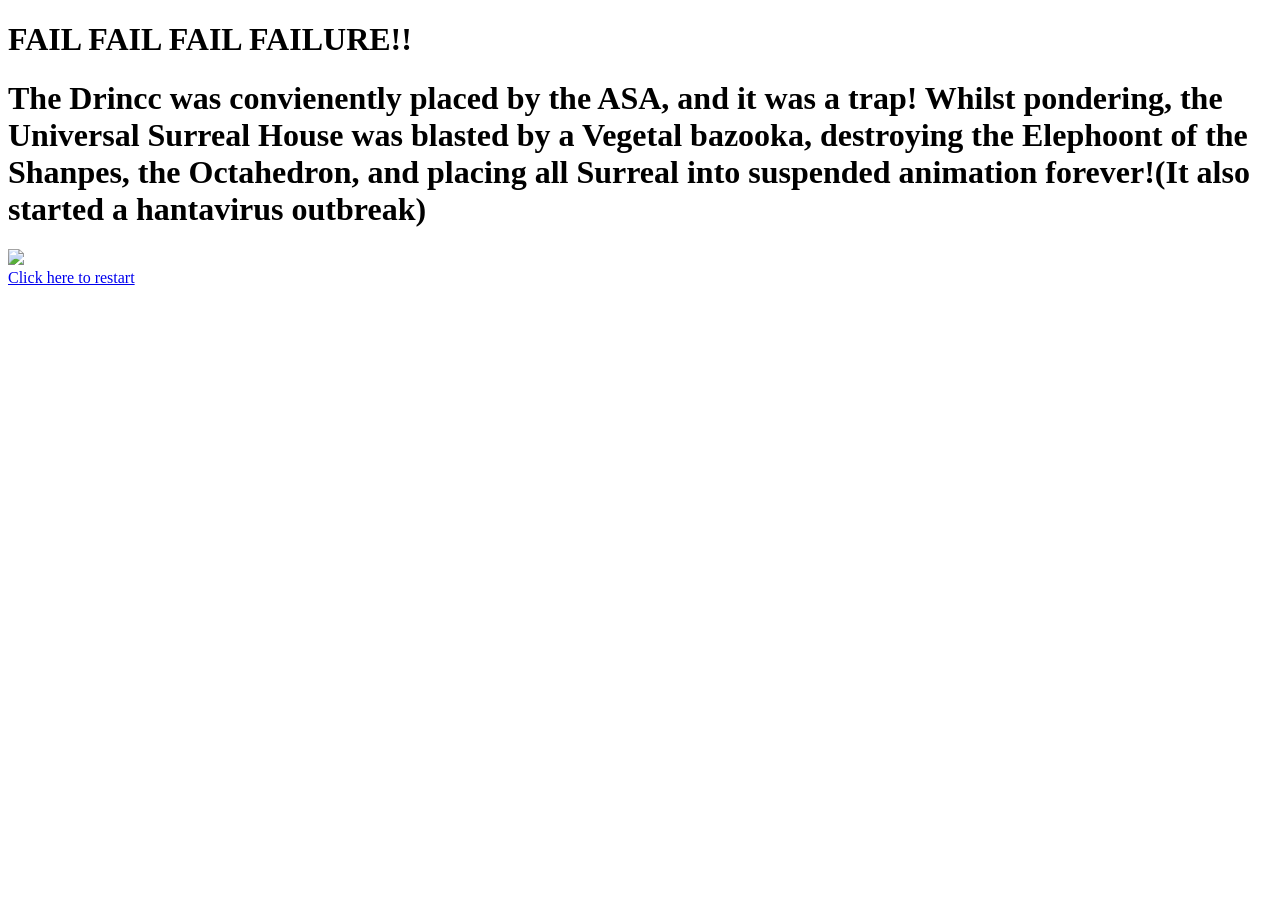
==== The Meme Man Game AFP of SP2.html @ 07cffb52 "Create The Meme Man Game AFP of SP2.html" ====
<!DOCTYPE html>
<head>
  <title>The Meme Man Game</title>
  <link rel=stylesheet href="/The Meme Man Game AFP of SP2.css">
</head>
<body>
  <h1 class = bruh> FAIL FAIL FAIL FAILURE!!</h1>
<h1 class = bertate> The Drincc was convienently placed by the ASA, and it was a trap! Whilst pondering, the Universal Surreal House was blasted by a Vegetal bazooka, destroying the  Elephoont of the Shanpes, the Octahedron, and placing all Surreal into suspended animation forever!(It also started a hantavirus outbreak)</h1>
<div class = box>
  <img class = kablow src = https://media1.tenor.com/m/eEs1jRy5UXgAAAAC/house-explosion.gif>
  <br/>
   <a class = gohome href = https://github.com/KalmFish/KalmFish.github.io/blob/main/index.html> Click here to restart<a/>
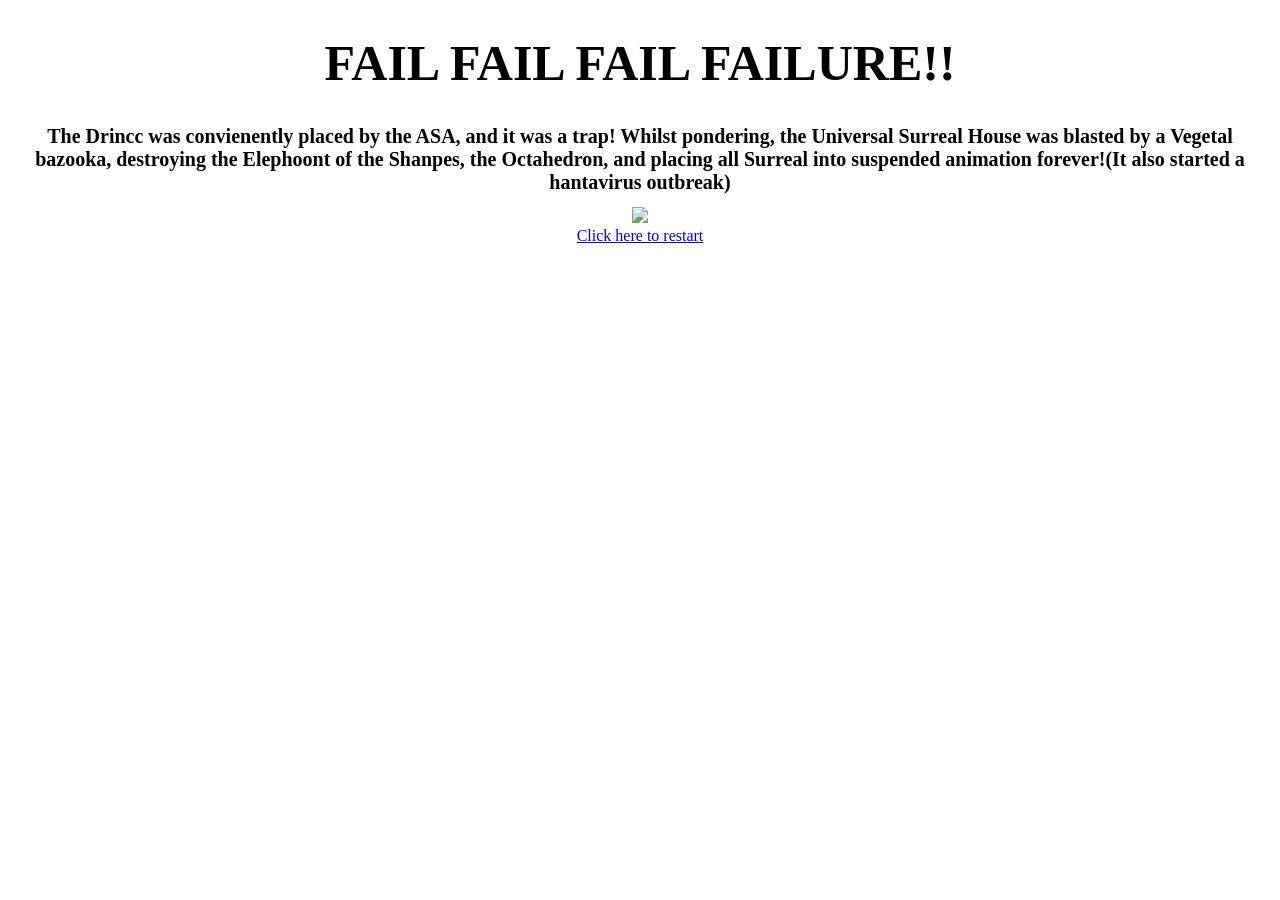
==== commit 5032c492: "Update The Meme Man Game AFP of SP2.html" ====
--- a/The Meme Man Game AFP of SP2.html
+++ b/The Meme Man Game AFP of SP2.html
@@ -1,6 +1,6 @@
 <!DOCTYPE html>
 <head>
-  <title>The Meme Man Game</title>
+  <title>The Meme Man Game AFP of SP2</title>
   <link rel=stylesheet href="/The Meme Man Game AFP of SP2.css">
 </head>
 <body>
@@ -9,4 +9,5 @@
 <div class = box>
   <img class = kablow src = https://media1.tenor.com/m/eEs1jRy5UXgAAAAC/house-explosion.gif>
   <br/>
+  <!-- ONLY use the exact name of the file -->
    <a class = gohome href = https://github.com/KalmFish/KalmFish.github.io/blob/main/index.html> Click here to restart<a/>
--- a/The Meme Man Game AFP of SP2.css
+++ b/The Meme Man Game AFP of SP2.css
@@ -0,0 +1,12 @@
+.bruh {
+  text-align: center;
+  font-size: 50px;
+}
+.bertate {
+  text-align: center;
+  font-size: 20px;
+}
+.box {
+  text-align: center;
+}
+.gohome {}
